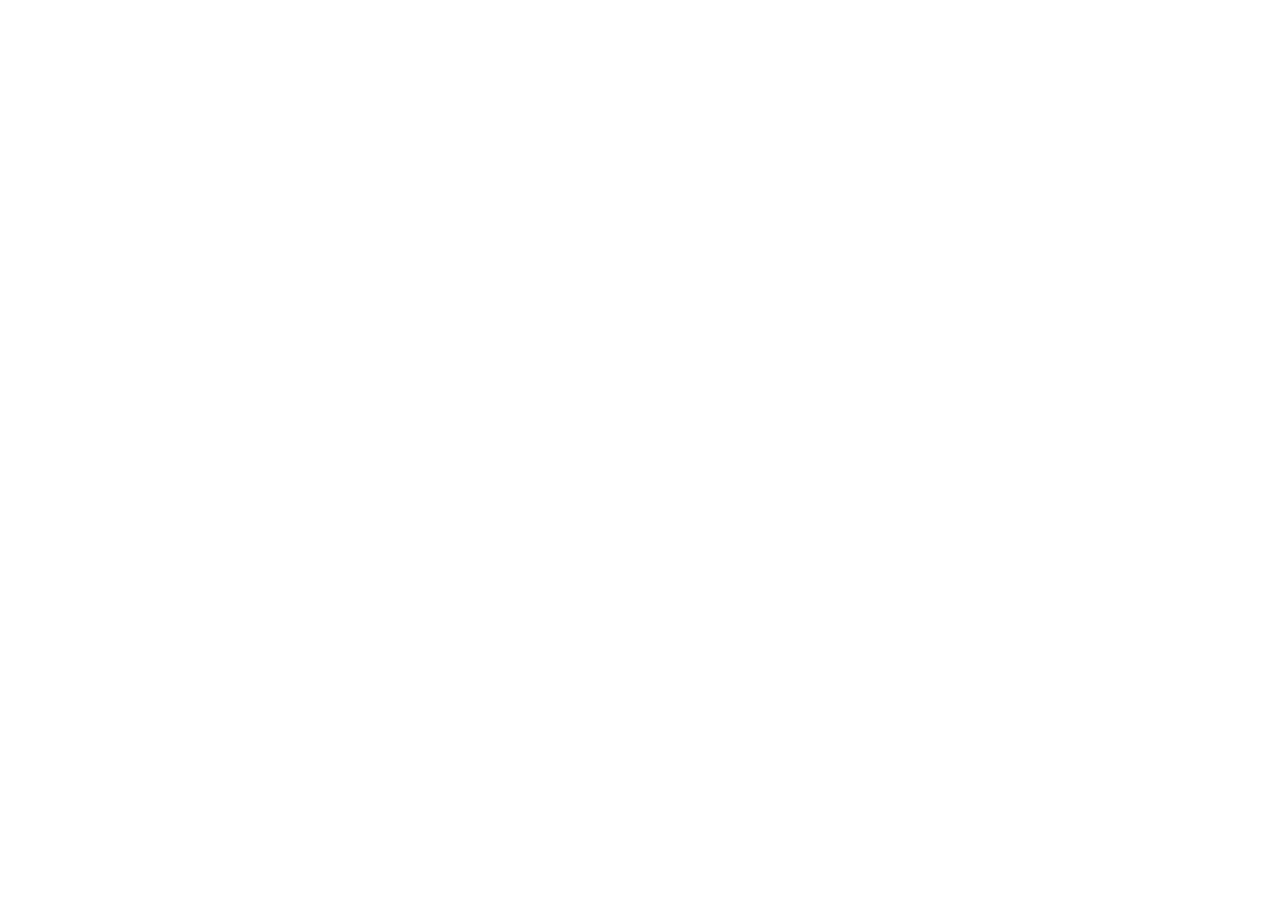
==== index.html @ 1627acc6 "first commit" ====
<!DOCTYPE html>
<html lang="en">
<head>
    <meta charset="UTF-8">
    <meta name="viewport" content="width=device-width, initial-scale=1.0">
    <link rel="stylesheet" href="css/style.css">
    <title>Our team</title>
</head>
<body>
    
    <script type="text/javascript" src="js/script.js"></script>
</body>
</html>
---- css/style.css ----
/* RESET */

* {
    margin: 0;
    padding: 0;
    box-sizing: border-box;

}
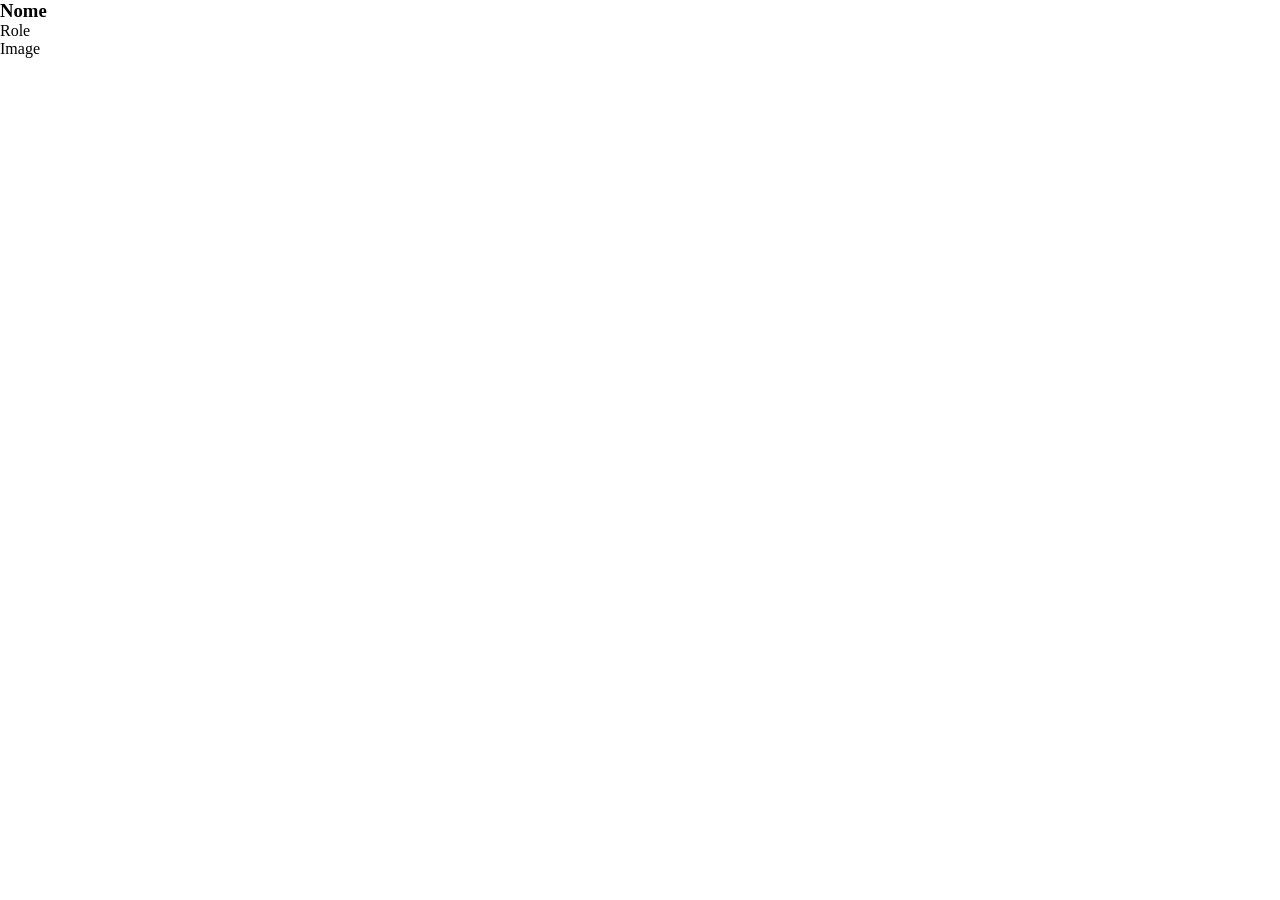
==== commit ac0afbac: "feat: html list test" ====
--- a/index.html
+++ b/index.html
@@ -8,6 +8,15 @@
 </head>
 <body>
     
+    <ul id="list">
+        <li>
+            <h3>Nome</h3>
+            <p>Role</p>
+            <div>Image</div>
+        </li>
+
+    </ul>
+
     <script type="text/javascript" src="js/script.js"></script>
 </body>
 </html>
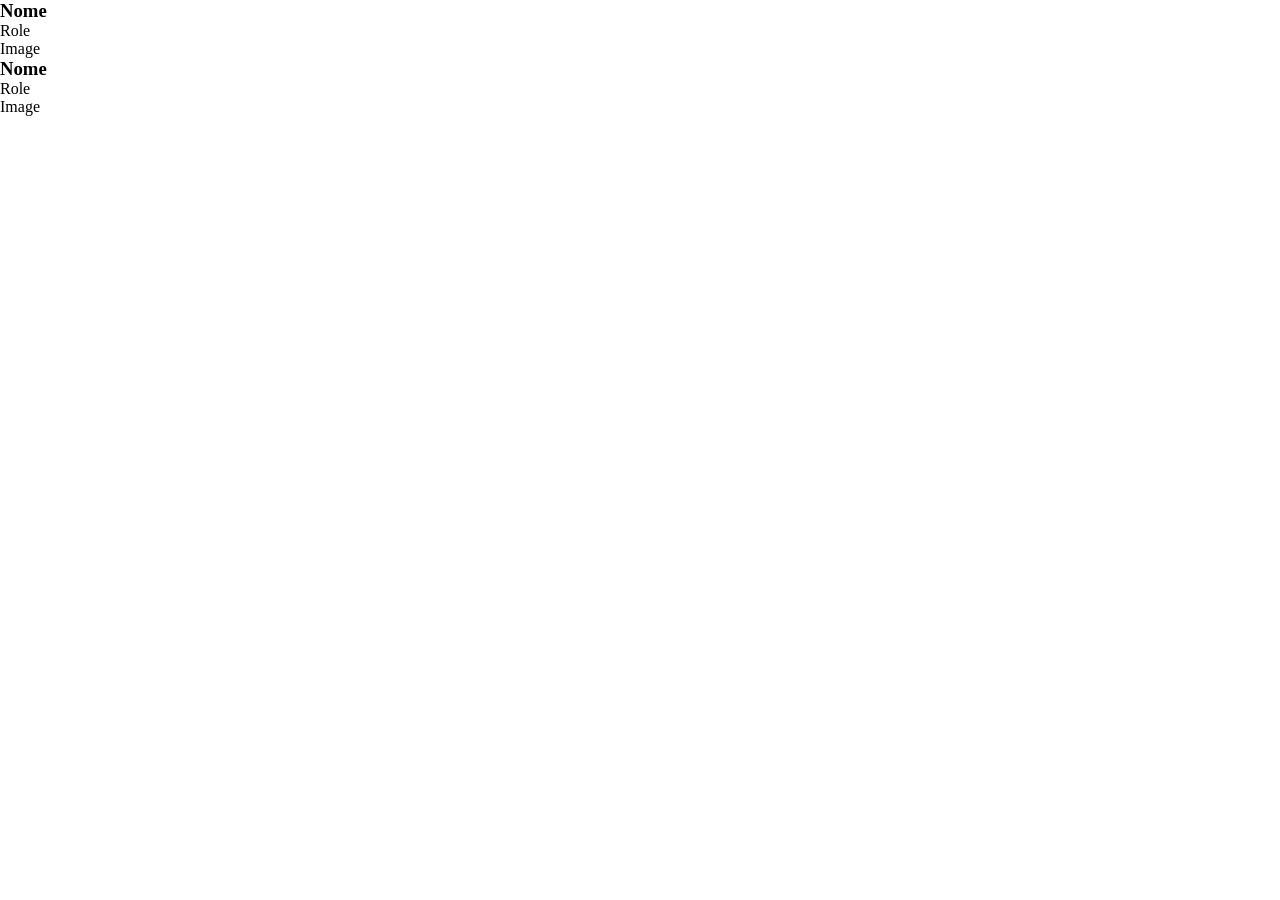
==== commit 856ae82c: "html list test" ====
--- a/index.html
+++ b/index.html
@@ -14,6 +14,11 @@
             <p>Role</p>
             <div>Image</div>
         </li>
+        <li>
+            <h3>Nome</h3>
+            <p>Role</p>
+            <div>Image</div>
+        </li>
 
     </ul>
 
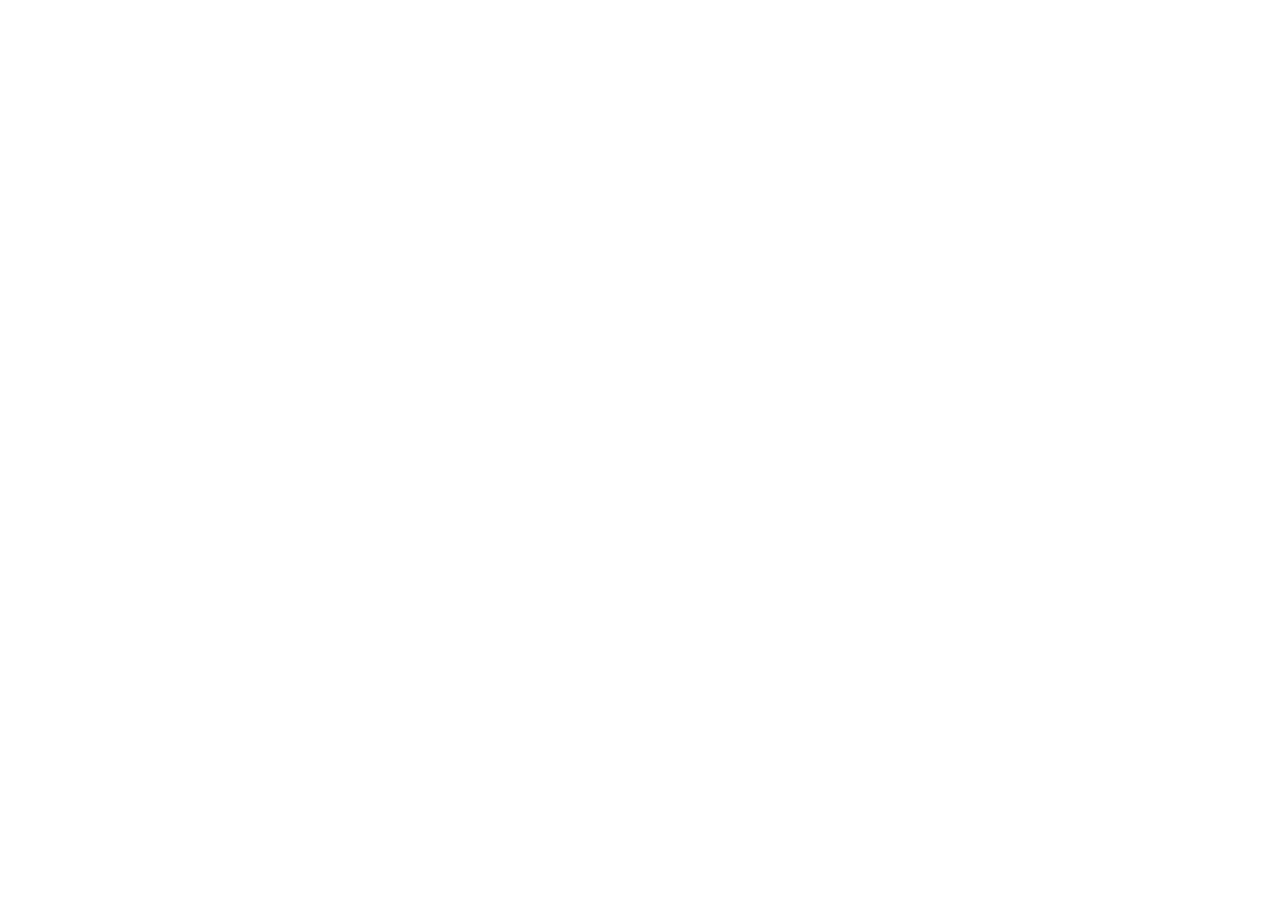
==== commit 91feea74: "feat: const newLi created" ====
--- a/index.html
+++ b/index.html
@@ -9,7 +9,7 @@
 <body>
     
     <ul id="list">
-        <li>
+        <!-- <li>
             <h3>Nome</h3>
             <p>Role</p>
             <div>Image</div>
@@ -18,7 +18,7 @@
             <h3>Nome</h3>
             <p>Role</p>
             <div>Image</div>
-        </li>
+        </li> -->
 
     </ul>
 
